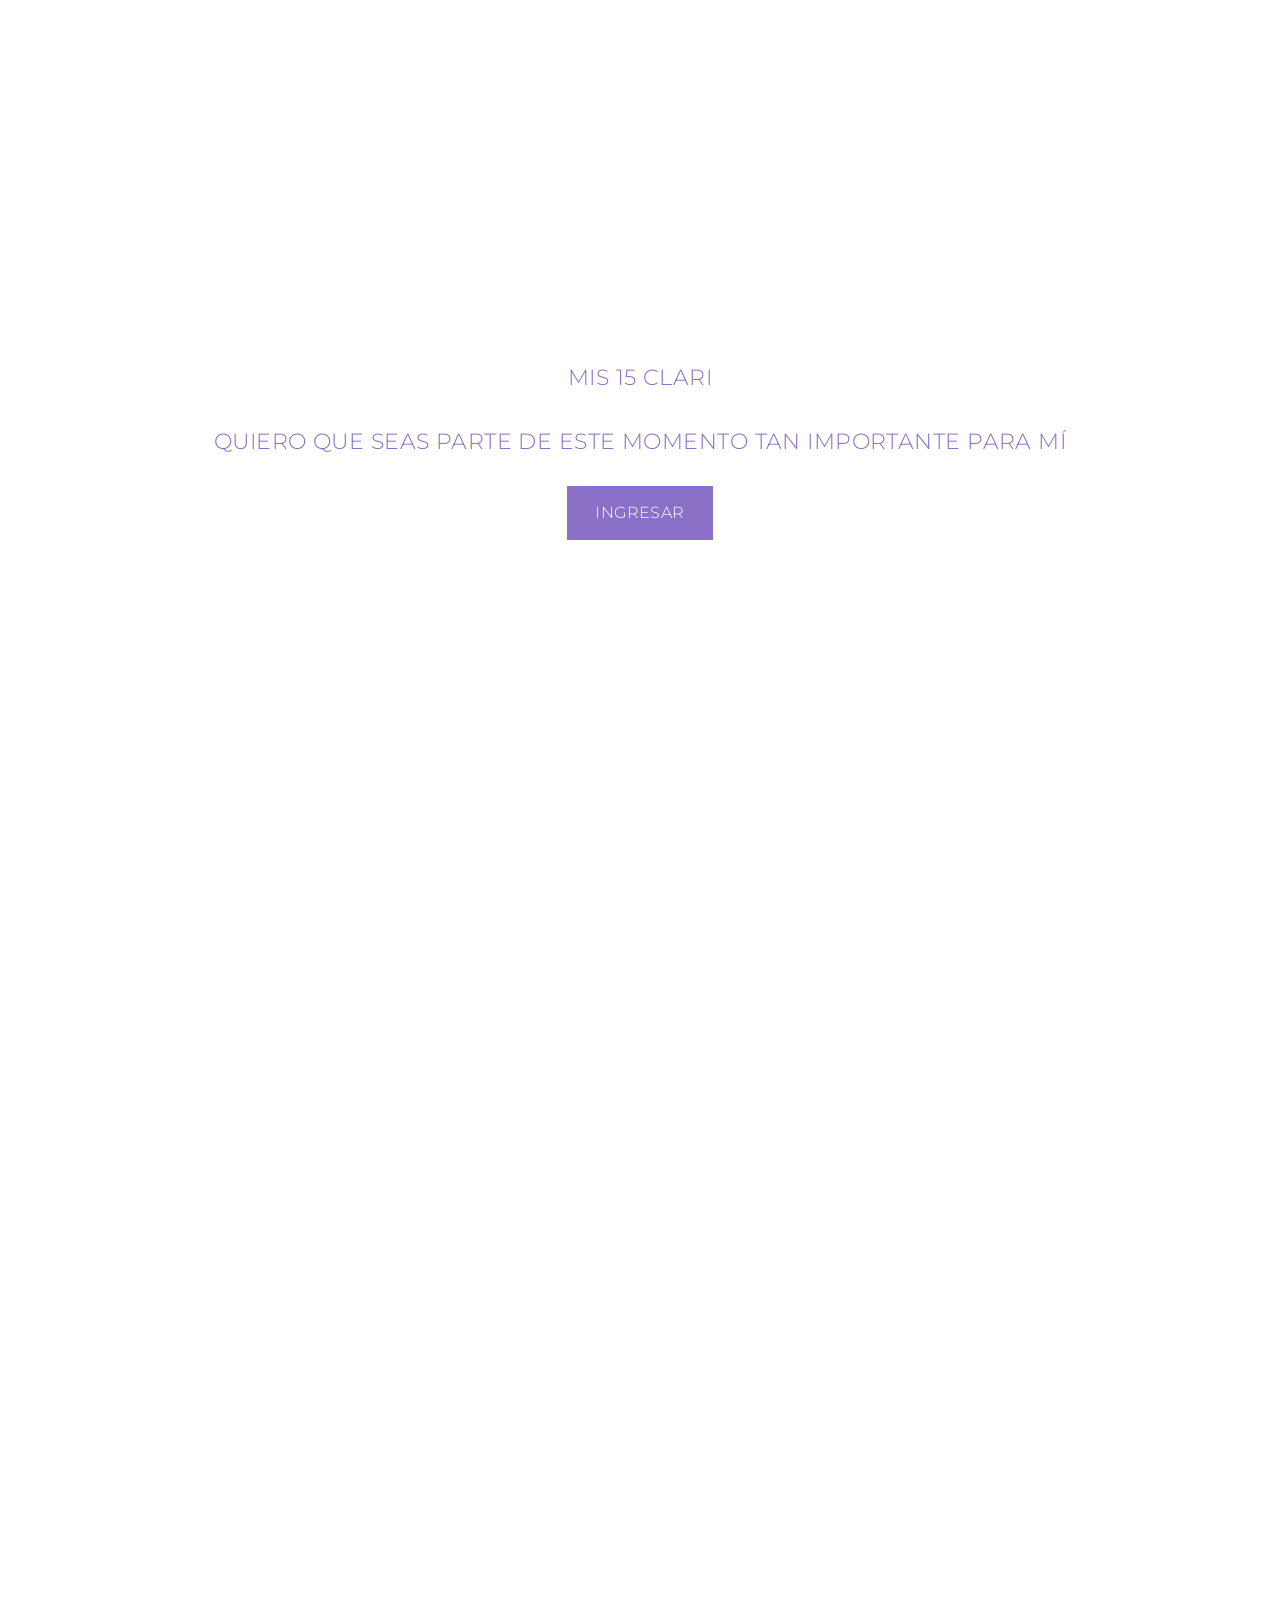
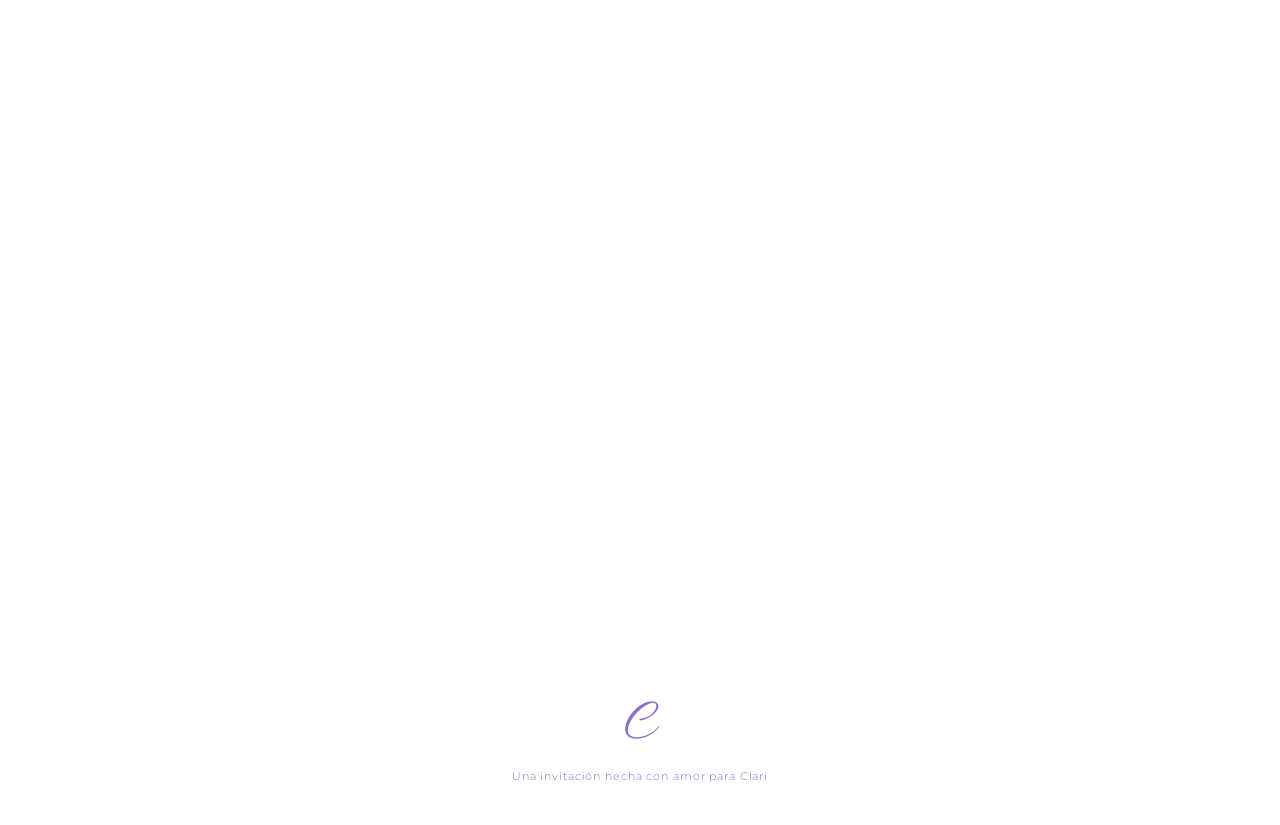
==== index.html @ 3a3061a5 "Hacer funcional el boton de musica" ====
<!DOCTYPE html>
<html lang="es">
<head>
  <meta charset="UTF-8">
  <meta name="viewport" content="width=device-width, initial-scale=1.0">
  <meta name="description" content="Invitación a los 15 años de Clari.">
  <title>CLARI | Mis 15 años</title>
  <link rel="preconnect" href="https://fonts.googleapis.com">
  <link rel="preconnect" href="https://fonts.gstatic.com" crossorigin>
  <link href="https://fonts.googleapis.com/css2?family=Allura&family=Cormorant+Garamond:wght@400;500;600&family=Montserrat:wght@300;400;500;600&family=Open+Sans:wght@400;600&display=swap" rel="stylesheet">
  <link rel="stylesheet" href="css/style.css">
</head>
<body class="is-locked">
  <div class="opening" id="opening"><div class="opening-content"><p class="opening-title">MIS 15 CLARI</p><p>QUIERO QUE SEAS PARTE DE ESTE MOMENTO TAN IMPORTANTE PARA MÍ</p><button class="button" id="enterButton">INGRESAR</button></div></div>
  <button class="music-button" id="musicButton" aria-label="Activar música">♫</button><iframe class="music-player" id="musicPlayer" title="Ariana Grande - thank u, next (Official Video)" frameborder="0" allowfullscreen allow="accelerometer; autoplay; clipboard-write; encrypted-media; gyroscope; picture-in-picture; web-share" referrerpolicy="strict-origin-when-cross-origin" width="1" height="1"></iframe>
  <main>
    <section class="hero" id="inicio"><div class="hero-content reveal"><p class="eyebrow">MIS 15 AÑOS</p><h1>Clari</h1><div class="countdown" id="countdown"></div></div></section>
    <section class="message section-light reveal"><div class="ornament">✦</div><h2>Hay momentos inolvidables que se atesoran en el corazón para siempre…</h2><p>Por esa razón quiero que compartas conmigo esta noche tan especial</p></section>
    <section class="event event-date section-pink reveal"><p class="eyebrow">¿CUÁNDO?</p><h2>21 DE NOVIEMBRE 2026</h2><p>| 21:00 HS |</p></section>
    <section class="event event-location section-light reveal"><p class="eyebrow">¿DÓNDE?</p><h2>Quinta MiCande</h2><a class="button button-outline" href="https://maps.app.goo.gl/8uLzd4t28MHuCsYw5?g_st=iw" target="_blank" rel="noopener">COMO LLEGAR</a></section>
    <section class="quote section-light reveal"><div class="line"></div><h2>¡Hagamos que sea una noche <strong>inolvidable</strong>!</h2><div class="line"></div></section>
    <section class="dress reveal"><span class="butterfly butterfly-one"></span><span class="butterfly butterfly-two"></span><span class="butterfly butterfly-three"></span><span class="butterfly butterfly-four"></span><p class="eyebrow">DRESS CODE</p><h2>ELEGANTE</h2><p class="dress-note">Prohibido usar lila/violeta</p></section>
    <section class="rsvp section-pink reveal" id="confirmar"><h2>CONFIRMÁ TU ASISTENCIA</h2><p>ANTES DEL 21 DE OCTUBRE 2026</p><a class="button" href="https://wa.link/v4k2uo" target="_blank" rel="noopener">CONFIRMAR</a></section>
    <section class="gift section-light reveal"><div class="gift-line"></div><h2>SI DESEAS HACERME UN OBSEQUIO...</h2><p>alias: <strong>claritraverso11</strong></p><div class="gift-line"></div></section>
    <section class="final section-light reveal"><p class="eyebrow">TE ESPERO</p><h2>Clari</h2></section>
  </main>
  <footer><p class="footer-mark">C</p><p>Una invitación hecha con amor para Clari</p></footer>
  <script src="js/script.js?v=9"></script>
</body>
</html>
---- css/style.css ----
.final h2{font-family:"Allura","Open Sauce",cursive!important;font-style:italic!important}.section-light{background:#e6dff2!important;color:#4d4261}.section-pink{background:#c7b7e0!important;color:#4d4261}.message{background:#e6dff2!important}.event-date{background:#c7b7e0!important}.event-location{background:#d9cdec!important;color:#4d4261!important}.quote{background:#ede8f6!important;color:#4d4261!important}.dress{background:linear-gradient(135deg,rgba(80,54,95,.7),rgba(167,143,198,.62)),url("../img/mariposas.jpg") center/cover no-repeat!important;color:#fff}.rsvp{background:#d8caeb!important;color:#4d4261!important}.button{background:#50365f;color:#fff}.button:hover{background:#7a5c9b}.button-outline{background:transparent;color:#50365f;border-color:#50365f}.rsvp .button{background:#50365f;color:#fff}.hero{background:linear-gradient(rgba(230,223,242,.72),rgba(199,183,224,.76)),url("../img/mariposas.jpg") center/cover no-repeat!important}.footer-mark{font-family:"Allura","Open Sauce",cursive;font-style:italic}.social-links{display:none}
.event-date{min-height:500px}.event-location{min-height:500px}.event-location .button-outline{color:var(--pink)}
.dress{background:linear-gradient(135deg,rgba(70,48,137,.9),rgba(156,132,222,.86)),#a995df}
.dress{background:linear-gradient(135deg,rgba(104,78,159,.88),rgba(190,169,231,.82)),#bda9e8}.dress:before{display:none}.dress .butterfly{position:absolute;z-index:0;background:url("../img/mariposas.jpg") center/contain no-repeat;mix-blend-mode:multiply;opacity:.4;filter:blur(.2px)}.dress h2,.dress .eyebrow,.dress .dress-note{z-index:2}.butterfly-one{width:185px;height:135px;left:3%;top:8%;transform:rotate(-18deg)}.butterfly-two{width:125px;height:95px;right:8%;top:18%;transform:rotate(22deg);opacity:.3!important}.butterfly-three{width:155px;height:115px;left:10%;bottom:8%;transform:rotate(16deg);opacity:.32!important}.butterfly-four{width:210px;height:155px;right:-3%;bottom:4%;transform:rotate(-20deg);opacity:.28!important}
.dress{background:linear-gradient(rgba(73,57,107,.68),rgba(73,57,107,.68)),url("../img/mariposas.jpg") center/cover no-repeat}.dress-mark{display:none}
.gift{min-height:360px;display:grid;place-content:center;gap:18px;text-align:center;color:#50365f!important;background:#e6dff2!important}.gift h2{font:500 clamp(24px,4vw,42px)/1.1 var(--serif);letter-spacing:.08em}.gift p{font:400 clamp(27px,5vw,48px)/1.1 var(--serif);color:#50365f}.gift strong{font-weight:600}.gift-line{height:2px;width:min(78%,840px);background:#7a5c9b;margin:0 auto}
.dress-note{font-size:14px;letter-spacing:.08em;position:relative;margin-top:10px}.dress-note::first-letter{text-transform:uppercase}
.music-player{position:absolute;width:1px;height:1px;opacity:0;pointer-events:none}.footer-mark{font:500 58px/1 "Allura",cursive;color:var(--pink);margin-bottom:12px}.social-links{display:flex;justify-content:center;gap:24px;margin-top:12px}.social-links a{text-decoration:underline;text-underline-offset:4px}
*{box-sizing:border-box;margin:0;padding:0}
:root{--pink:#8b70c7;--pink-dark:#6f52ad;--rose:#f0ebfa;--ink:#5f5570;--serif:"Cormorant Garamond",Georgia,serif;--sans:Montserrat,Arial,sans-serif}
html{scroll-behavior:smooth}body{font-family:var(--sans);color:var(--ink);background:#fff;line-height:1.65;font-weight:300}body.is-locked{height:100vh;overflow:hidden}a{text-decoration:none;color:inherit}button,input,select,textarea{font:inherit}
.opening{position:fixed;inset:0;z-index:50;background:#fff;display:grid;place-items:center;text-align:center;color:var(--pink);transition:opacity .8s,visibility .8s}.opening.hidden{opacity:0;visibility:hidden}.opening-content{max-width:980px;padding:32px}.opening p{font-size:clamp(13px,2vw,22px);letter-spacing:.02em}.opening-title{font-size:clamp(42px,6vw,64px);margin-bottom:28px}.button{display:inline-block;border:0;background:var(--pink);color:#fff;padding:14px 28px;margin-top:26px;letter-spacing:.03em;cursor:pointer;transition:.2s}.button:hover{background:var(--pink-dark);transform:translateY(-2px)}.button-outline{background:transparent;border:1px solid currentColor;color:var(--pink);margin-top:24px}.music-button{position:fixed;right:22px;top:22px;z-index:40;width:40px;height:40px;border-radius:50%;border:1px solid var(--pink);background:#fff;color:var(--pink);cursor:pointer;font-size:20px}.music-button.playing{background:var(--pink);color:#fff}
.hero{min-height:820px;display:grid;place-items:center;text-align:center;background:linear-gradient(rgba(255,255,255,.9),rgba(255,255,255,.9)),url("../img/mariposas.jpg") center/cover no-repeat,linear-gradient(145deg,#fff 28%,#f5dce7 100%);position:relative;overflow:hidden}.hero:before,.hero:after{content:"";position:absolute;width:390px;height:680px;border:1px solid rgba(207,113,153,.2);border-radius:50%;transform:rotate(25deg)}.hero:before{left:-160px;top:90px}.hero:after{right:-180px;bottom:40px;transform:rotate(-25deg)}.hero-content{position:relative;z-index:1;display:flex;flex-direction:column;align-items:center;justify-content:center;width:100%;text-align:center}.eyebrow{font-size:13px;letter-spacing:.25em;margin-bottom:12px}.hero h1,.final h2{font:500 clamp(82px,15vw,160px)/.75 var(--serif);color:var(--pink);margin:20px 0 48px}.hero h1{font-family:"Allura","Open Sauce",cursive;font-style:italic}.countdown{display:flex;justify-content:center;gap:clamp(14px,4vw,45px);color:var(--pink)}.countdown div{min-width:60px;font-size:12px;letter-spacing:.12em}.countdown strong{display:block;font:500 clamp(30px,5vw,54px)/1 "Open Sauce","Open Sans",sans-serif;letter-spacing:0}
.section-light,.section-pink{padding:120px 24px;text-align:center}.section-light{background:#fff}.section-pink{background:var(--rose)}.message{min-height:570px;display:grid;place-content:center;gap:20px}.message h2,.quote h2,.farewell h2{font:400 clamp(34px,5vw,62px)/1.05 var(--serif);max-width:760px;margin:auto}.message p,.album p,.trivia p,.rsvp>p{font-size:14px;letter-spacing:.12em}.ornament{color:var(--pink);font-size:26px}.event{min-height:620px;display:grid;place-content:center;gap:8px}.event h2{font:500 clamp(37px,6vw,70px)/1 var(--serif);letter-spacing:.04em}.event .line,.quote .line,.farewell .line{height:1px;width:75px;background:var(--pink);margin:28px auto}.quote{min-height:520px;display:grid;place-content:center}.quote strong{color:var(--pink);font-weight:500}.dress{min-height:660px;display:grid;place-content:center;text-align:center;color:#fff;background:linear-gradient(145deg,rgba(111,73,91,.8),rgba(207,113,153,.66)),radial-gradient(circle at 30% 20%,#f9d6e3,#8b6277 70%);position:relative;overflow:hidden}.dress:before{content:"";position:absolute;inset:70px 15%;border:1px solid rgba(255,255,255,.45);border-radius:50% 50% 0 0;transform:rotate(12deg)}.dress h2{font:500 clamp(34px,6vw,72px) var(--serif);letter-spacing:.1em;position:relative}.dress-mark{font:500 170px/1 var(--serif);opacity:.35;position:relative}.album{min-height:550px;display:grid;place-content:center;gap:12px}.album h2,.trivia h2,.rsvp h2{font:500 clamp(36px,6vw,67px) var(--serif)}.farewell{min-height:500px}.farewell h2{font-size:clamp(31px,5vw,58px)}.trivia{min-height:520px;display:grid;place-content:center;gap:8px}.rsvp{min-height:720px}.rsvp form{max-width:640px;margin:40px auto 0;text-align:left}.rsvp label{display:block;font-size:12px;letter-spacing:.12em;margin-bottom:8px}.rsvp select,.rsvp input,.rsvp textarea{width:100%;padding:15px;border:1px solid rgba(103,86,99,.35);background:#fff;color:var(--ink);margin-bottom:20px}.guest-card{border-top:1px solid rgba(103,86,99,.25);padding-top:22px;margin-top:10px}.guest-card h3{font:500 28px var(--serif);margin-bottom:12px}.guest-card .choice{display:flex;gap:18px;font-size:12px;margin-bottom:18px}.guest-card .choice label{letter-spacing:0}.form-status{text-align:center;margin-top:15px}.final{min-height:530px;display:grid;place-content:center}.final h2{margin:0;font-size:clamp(100px,17vw,190px)}footer{padding:40px 24px;text-align:center;background:#fff;color:var(--pink);font-size:11px;letter-spacing:.08em}footer a{display:inline-block;margin-top:10px}.modal{position:fixed;inset:0;background:rgba(103,86,99,.55);z-index:60;display:none;place-items:center;padding:20px}.modal.open{display:grid}.modal-card{background:#fff;padding:50px 35px;text-align:center;max-width:500px;width:100%;position:relative}.modal-card h2{font:500 40px var(--serif)}.close{position:absolute;right:14px;top:8px;background:none;border:0;font-size:30px;color:var(--pink);cursor:pointer}.answers{display:flex;justify-content:center;gap:10px;flex-wrap:wrap}.answers button{background:var(--rose);border:1px solid var(--pink);color:var(--ink);padding:10px 18px;cursor:pointer}.trivia-result{margin-top:20px;color:var(--pink)}.reveal{opacity:0;transform:translateY(24px);transition:opacity .8s,transform .8s}.reveal.visible{opacity:1;transform:none}
+@media(max-width:600px){.hero{min-height:760px}.section-light,.section-pink{padding:90px 20px}.opening-content p:not(.opening-title){font-size:12px}.countdown{gap:8px}.countdown div{min-width:52px;font-size:10px}.dress{min-height:560px}.rsvp{min-height:850px}}
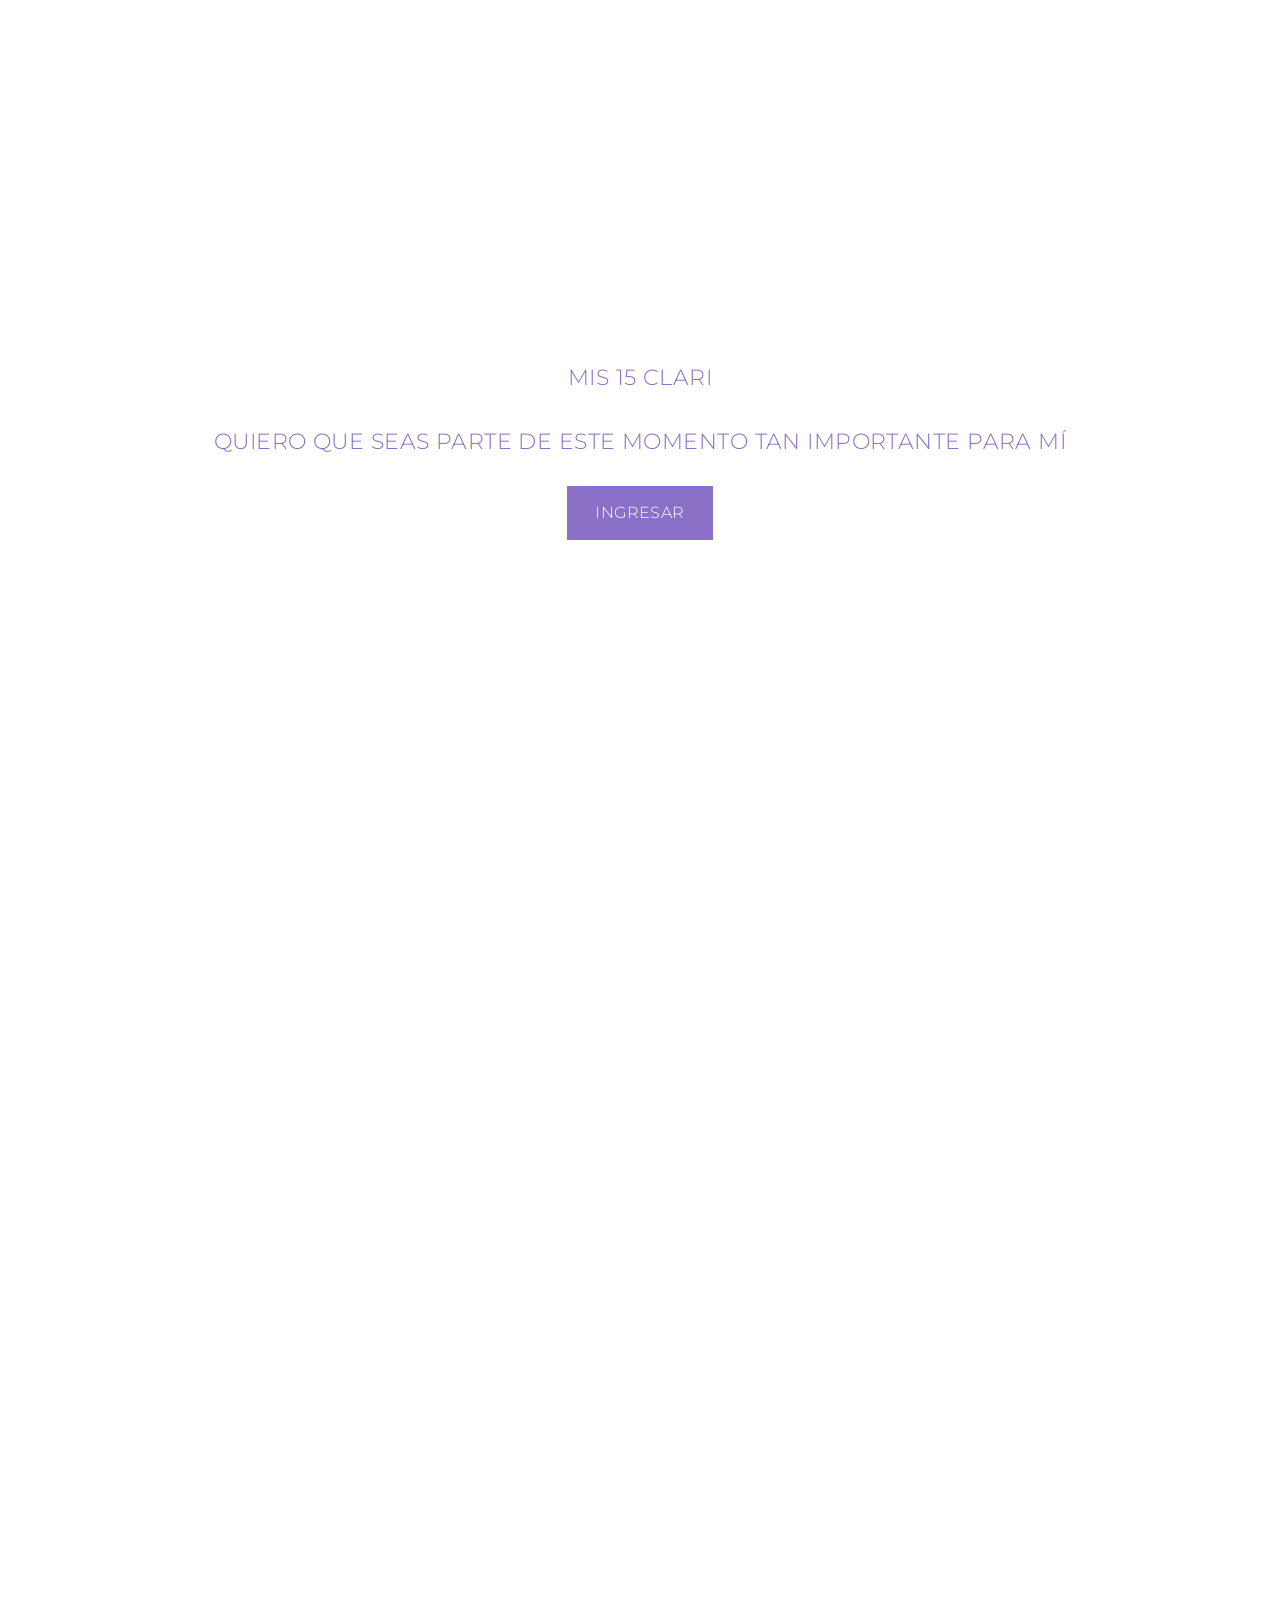
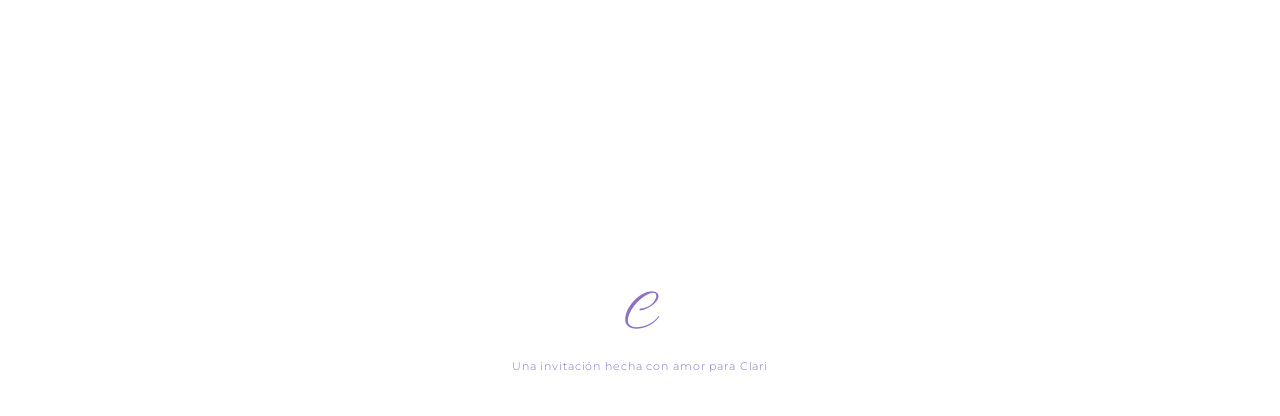
==== commit e7057d24: "Ajustar bloques visuales y retirar musica" ====
--- a/index.html
+++ b/index.html
@@ -12,7 +12,6 @@
 </head>
 <body class="is-locked">
   <div class="opening" id="opening"><div class="opening-content"><p class="opening-title">MIS 15 CLARI</p><p>QUIERO QUE SEAS PARTE DE ESTE MOMENTO TAN IMPORTANTE PARA MÍ</p><button class="button" id="enterButton">INGRESAR</button></div></div>
-  <button class="music-button" id="musicButton" aria-label="Activar música">♫</button><iframe class="music-player" id="musicPlayer" title="Ariana Grande - thank u, next (Official Video)" frameborder="0" allowfullscreen allow="accelerometer; autoplay; clipboard-write; encrypted-media; gyroscope; picture-in-picture; web-share" referrerpolicy="strict-origin-when-cross-origin" width="1" height="1"></iframe>
   <main>
     <section class="hero" id="inicio"><div class="hero-content reveal"><p class="eyebrow">MIS 15 AÑOS</p><h1>Clari</h1><div class="countdown" id="countdown"></div></div></section>
     <section class="message section-light reveal"><div class="ornament">✦</div><h2>Hay momentos inolvidables que se atesoran en el corazón para siempre…</h2><p>Por esa razón quiero que compartas conmigo esta noche tan especial</p></section>
@@ -22,9 +21,9 @@
     <section class="dress reveal"><span class="butterfly butterfly-one"></span><span class="butterfly butterfly-two"></span><span class="butterfly butterfly-three"></span><span class="butterfly butterfly-four"></span><p class="eyebrow">DRESS CODE</p><h2>ELEGANTE</h2><p class="dress-note">Prohibido usar lila/violeta</p></section>
     <section class="rsvp section-pink reveal" id="confirmar"><h2>CONFIRMÁ TU ASISTENCIA</h2><p>ANTES DEL 21 DE OCTUBRE 2026</p><a class="button" href="https://wa.link/v4k2uo" target="_blank" rel="noopener">CONFIRMAR</a></section>
     <section class="gift section-light reveal"><div class="gift-line"></div><h2>SI DESEAS HACERME UN OBSEQUIO...</h2><p>alias: <strong>claritraverso11</strong></p><div class="gift-line"></div></section>
-    <section class="final section-light reveal"><p class="eyebrow">TE ESPERO</p><h2>Clari</h2></section>
+    <section class="final section-pink reveal"><p class="eyebrow">TE ESPERO</p><h2>Clari</h2></section>
   </main>
   <footer><p class="footer-mark">C</p><p>Una invitación hecha con amor para Clari</p></footer>
-  <script src="js/script.js?v=9"></script>
+  <script src="js/script.js?v=12"></script>
 </body>
 </html>
--- a/css/style.css
+++ b/css/style.css
@@ -1,3 +1,4 @@
+.rsvp{min-height:410px!important}.gift{min-height:390px}.final{min-height:390px!important;background:#c7b7e0!important;color:#50365f!important}.final h2{margin-bottom:0}
 .final h2{font-family:"Allura","Open Sauce",cursive!important;font-style:italic!important}.section-light{background:#e6dff2!important;color:#4d4261}.section-pink{background:#c7b7e0!important;color:#4d4261}.message{background:#e6dff2!important}.event-date{background:#c7b7e0!important}.event-location{background:#d9cdec!important;color:#4d4261!important}.quote{background:#ede8f6!important;color:#4d4261!important}.dress{background:linear-gradient(135deg,rgba(80,54,95,.7),rgba(167,143,198,.62)),url("../img/mariposas.jpg") center/cover no-repeat!important;color:#fff}.rsvp{background:#d8caeb!important;color:#4d4261!important}.button{background:#50365f;color:#fff}.button:hover{background:#7a5c9b}.button-outline{background:transparent;color:#50365f;border-color:#50365f}.rsvp .button{background:#50365f;color:#fff}.hero{background:linear-gradient(rgba(230,223,242,.72),rgba(199,183,224,.76)),url("../img/mariposas.jpg") center/cover no-repeat!important}.footer-mark{font-family:"Allura","Open Sauce",cursive;font-style:italic}.social-links{display:none}
 .event-date{min-height:500px}.event-location{min-height:500px}.event-location .button-outline{color:var(--pink)}
 .dress{background:linear-gradient(135deg,rgba(70,48,137,.9),rgba(156,132,222,.86)),#a995df}
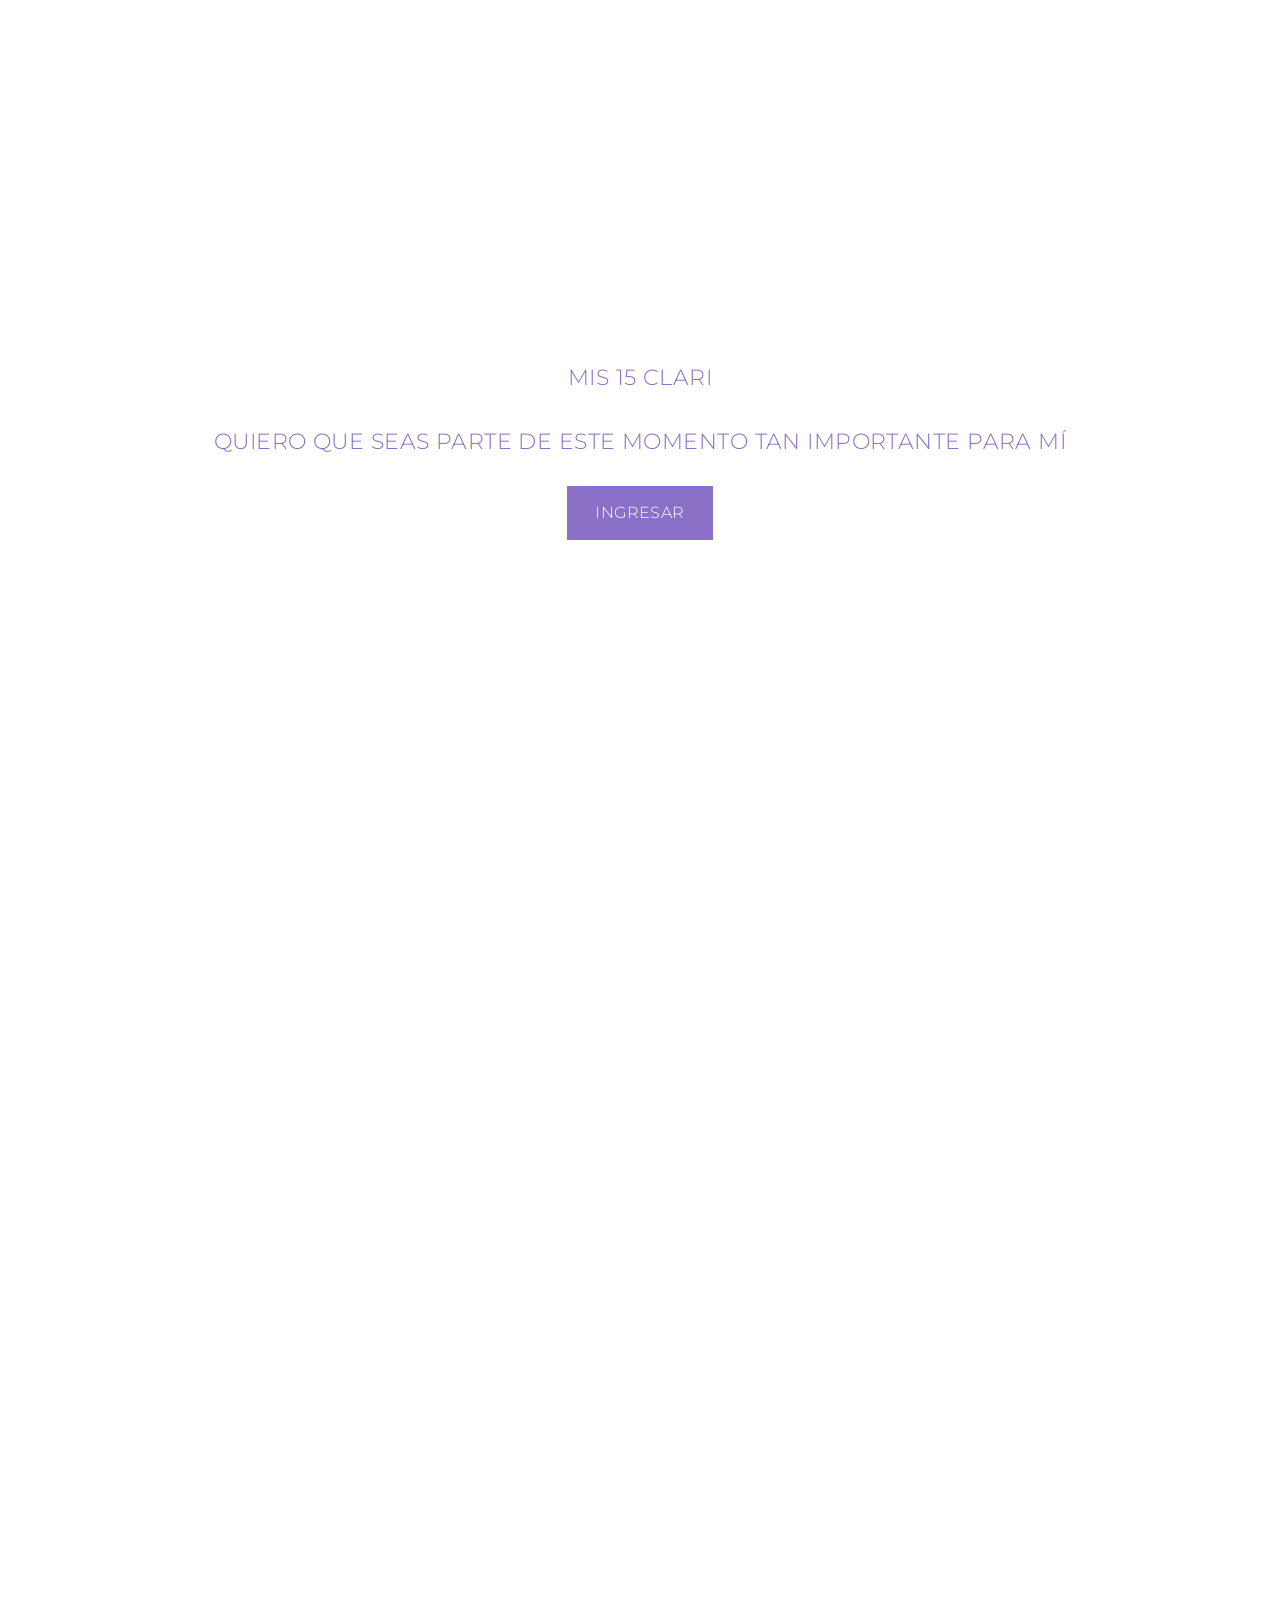
==== commit 56f45511: "Update index.html" ====
--- a/index.html
+++ b/index.html
@@ -12,6 +12,8 @@
 </head>
 <body class="is-locked">
   <div class="opening" id="opening"><div class="opening-content"><p class="opening-title">MIS 15 CLARI</p><p>QUIERO QUE SEAS PARTE DE ESTE MOMENTO TAN IMPORTANTE PARA MÍ</p><button class="button" id="enterButton">INGRESAR</button></div></div>
+  <button class="music-button" id="musicButton" aria-label="Pausar música">Ⅱ</button>
+  <iframe class="music-player" id="musicPlayer" title="Ariana Grande - thank u, next (Official Video)" frameborder="0" allow="autoplay; encrypted-media" width="1" height="1"></iframe>
   <main>
     <section class="hero" id="inicio"><div class="hero-content reveal"><p class="eyebrow">MIS 15 AÑOS</p><h1>Clari</h1><div class="countdown" id="countdown"></div></div></section>
     <section class="message section-light reveal"><div class="ornament">✦</div><h2>Hay momentos inolvidables que se atesoran en el corazón para siempre…</h2><p>Por esa razón quiero que compartas conmigo esta noche tan especial</p></section>
@@ -20,10 +22,9 @@
     <section class="quote section-light reveal"><div class="line"></div><h2>¡Hagamos que sea una noche <strong>inolvidable</strong>!</h2><div class="line"></div></section>
     <section class="dress reveal"><span class="butterfly butterfly-one"></span><span class="butterfly butterfly-two"></span><span class="butterfly butterfly-three"></span><span class="butterfly butterfly-four"></span><p class="eyebrow">DRESS CODE</p><h2>ELEGANTE</h2><p class="dress-note">Prohibido usar lila/violeta</p></section>
     <section class="rsvp section-pink reveal" id="confirmar"><h2>CONFIRMÁ TU ASISTENCIA</h2><p>ANTES DEL 21 DE OCTUBRE 2026</p><a class="button" href="https://wa.link/v4k2uo" target="_blank" rel="noopener">CONFIRMAR</a></section>
-    <section class="gift section-light reveal"><div class="gift-line"></div><h2>SI DESEAS HACERME UN OBSEQUIO...</h2><p>alias: <strong>claritraverso11</strong></p><div class="gift-line"></div></section>
+    <section class="gift section-light reveal"><div class="gift-line"></div><h2>SI DESEAS HACERME UN OBSEQUIO...</h2><p>alias: <strong style="font-family: 'Courier New', monospace;">claratraverso11</strong></p><div class="gift-line"></div></section>
     <section class="final section-pink reveal"><p class="eyebrow">TE ESPERO</p><h2>Clari</h2></section>
   </main>
-  <footer><p class="footer-mark">C</p><p>Una invitación hecha con amor para Clari</p></footer>
-  <script src="js/script.js?v=12"></script>
+  <script src="js/script.js?v=14"></script>
 </body>
 </html>
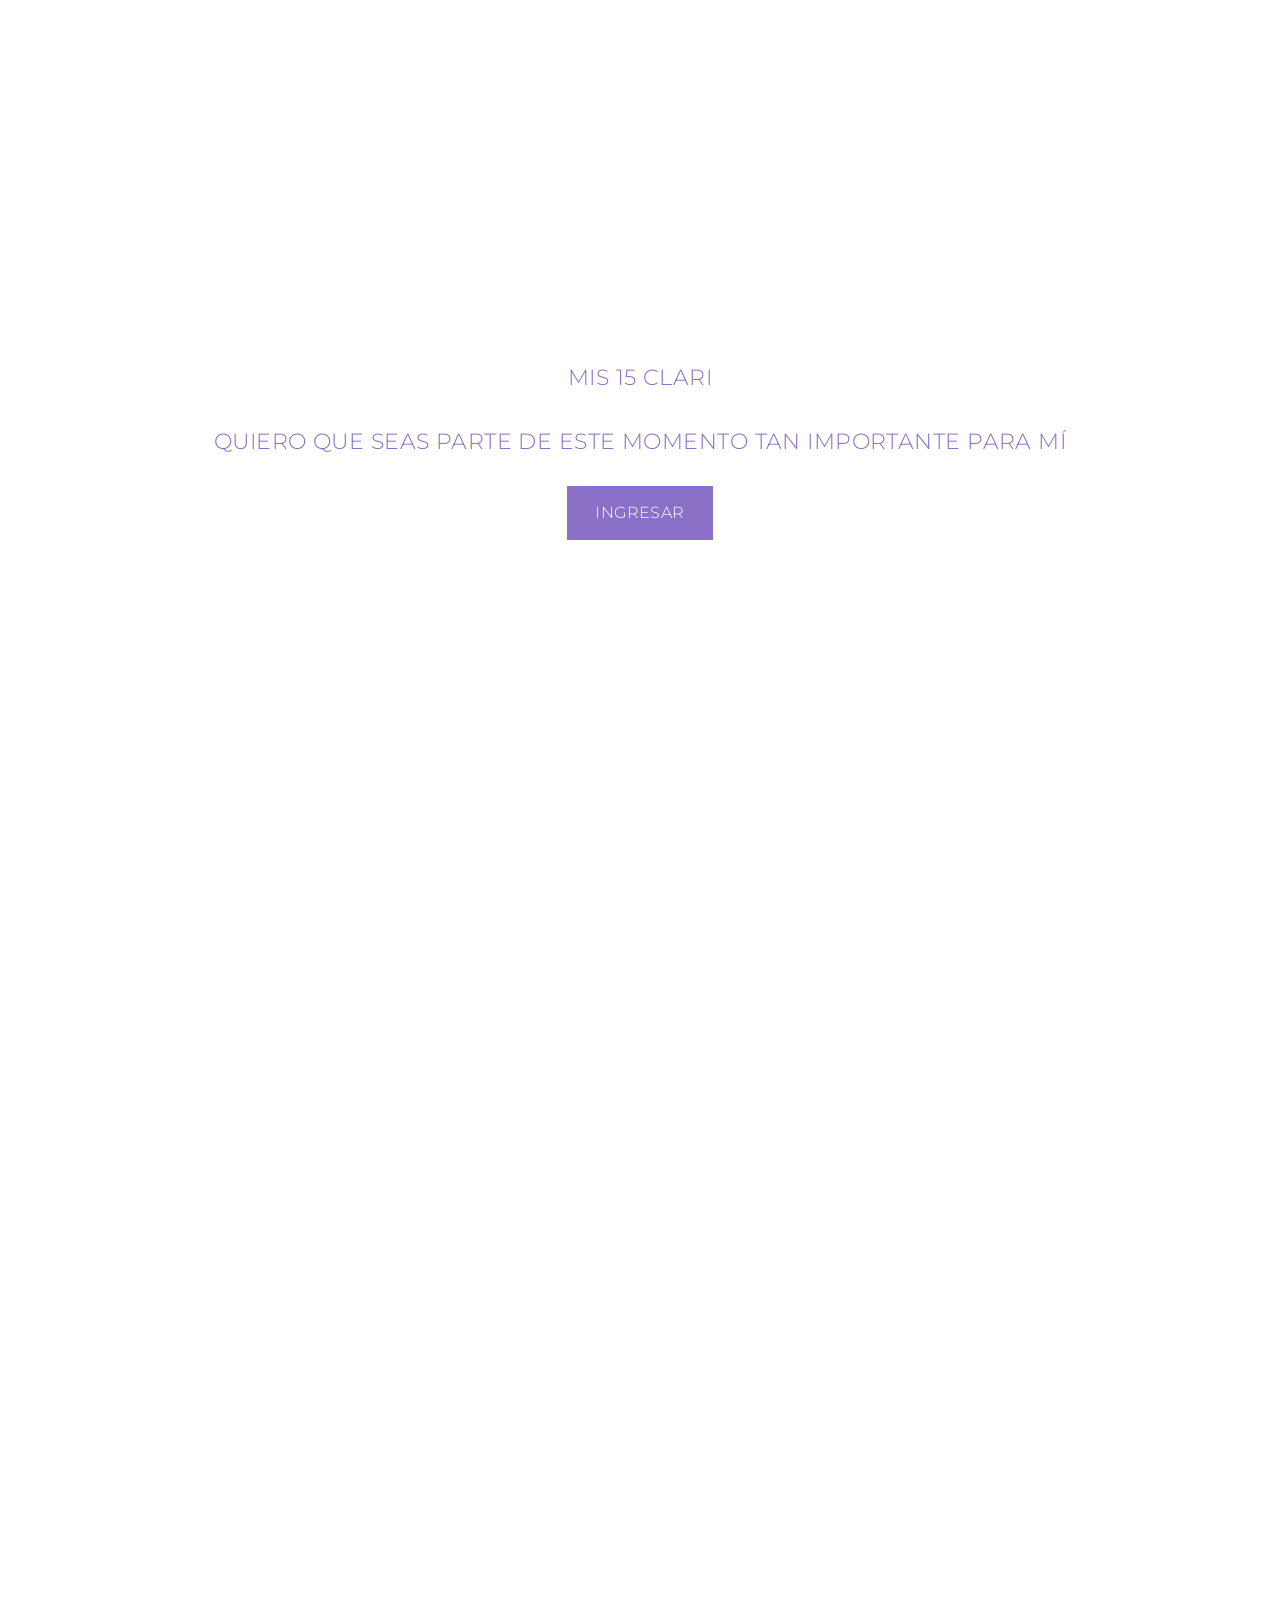
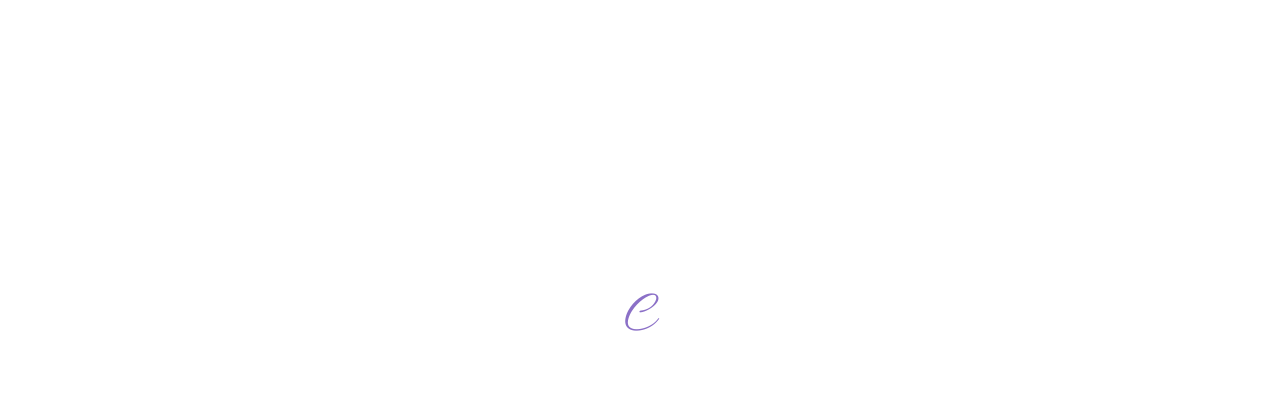
==== commit 4cdcafda: "Update index.html" ====
--- a/index.html
+++ b/index.html
@@ -25,6 +25,7 @@
     <section class="gift section-light reveal"><div class="gift-line"></div><h2>SI DESEAS HACERME UN OBSEQUIO...</h2><p>alias: <strong style="font-family: 'Courier New', monospace;">claratraverso11</strong></p><div class="gift-line"></div></section>
     <section class="final section-pink reveal"><p class="eyebrow">TE ESPERO</p><h2>Clari</h2></section>
   </main>
+    <footer><p class="footer-mark">C</p>
   <script src="js/script.js?v=14"></script>
 </body>
 </html>
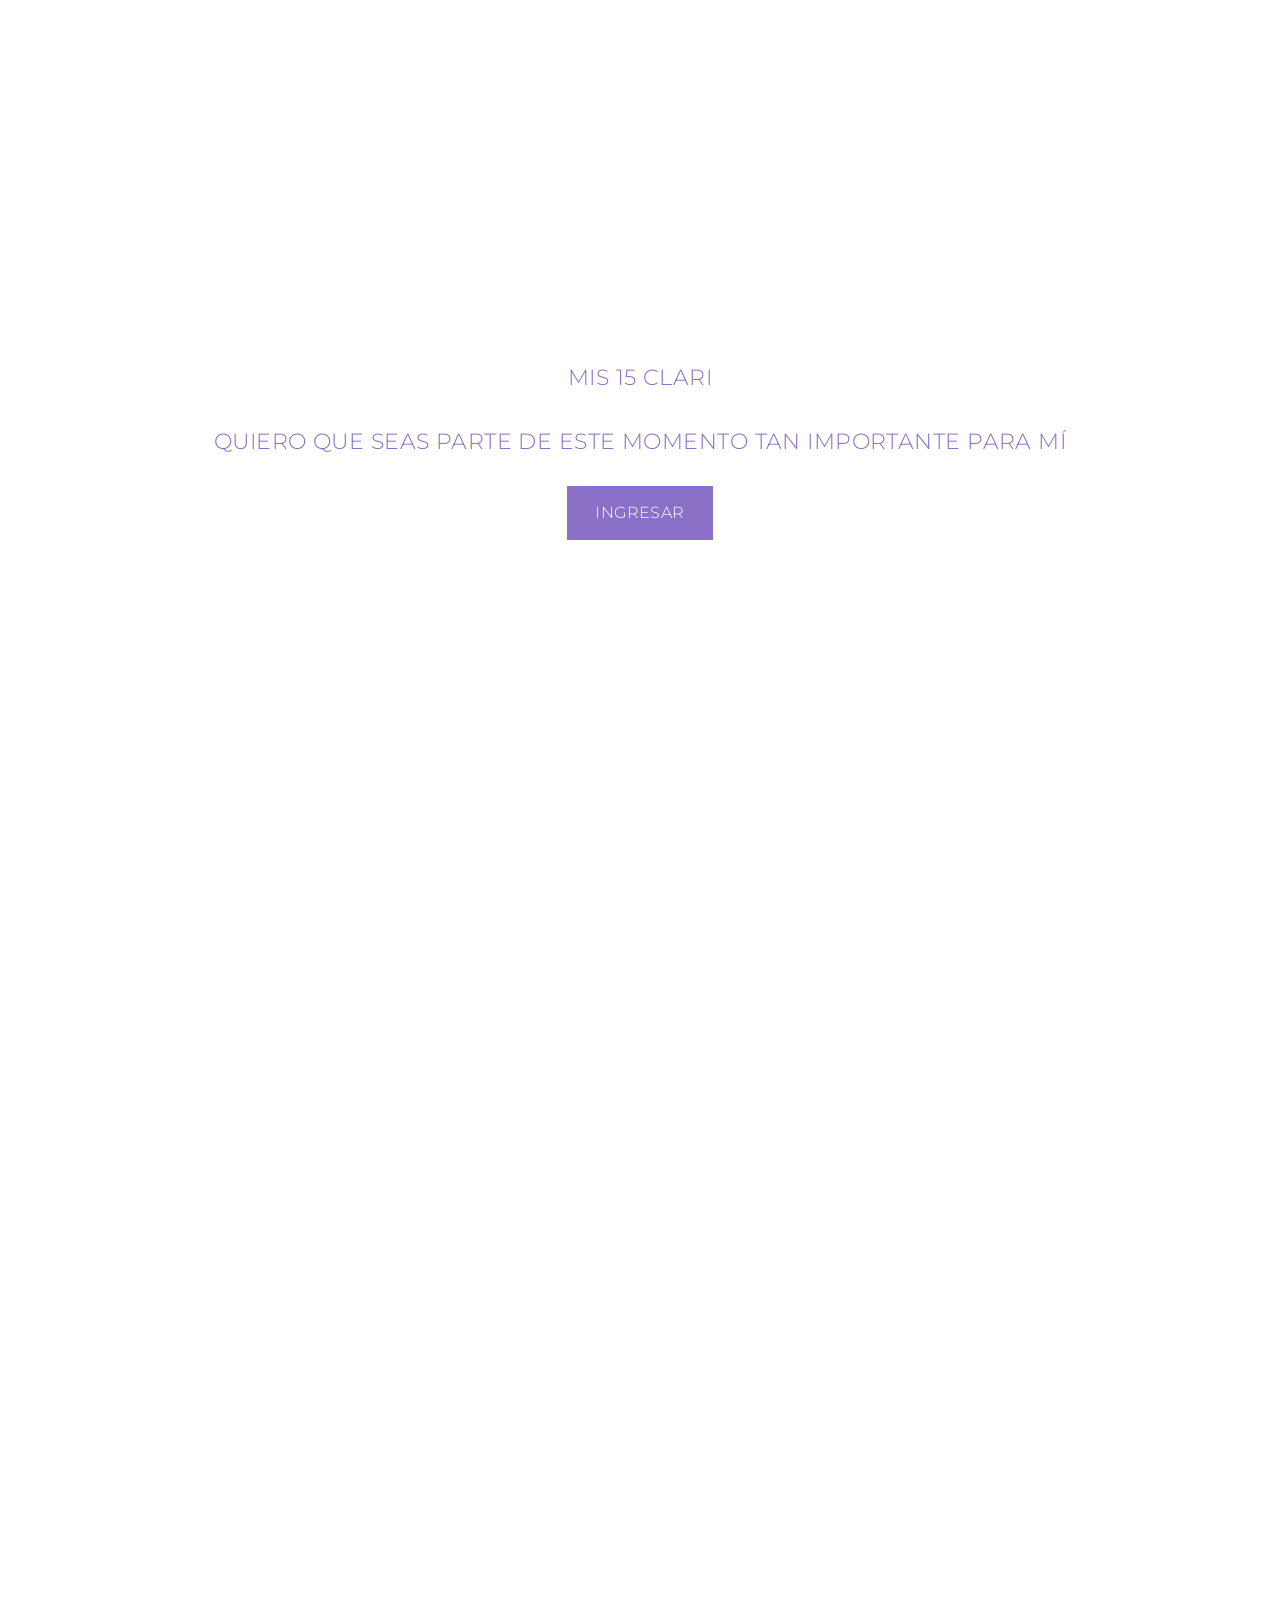
==== commit d1886760: "Update index.html" ====
--- a/index.html
+++ b/index.html
@@ -25,7 +25,6 @@
     <section class="gift section-light reveal"><div class="gift-line"></div><h2>SI DESEAS HACERME UN OBSEQUIO...</h2><p>alias: <strong style="font-family: 'Courier New', monospace;">claratraverso11</strong></p><div class="gift-line"></div></section>
     <section class="final section-pink reveal"><p class="eyebrow">TE ESPERO</p><h2>Clari</h2></section>
   </main>
-    <footer><p class="footer-mark">C</p>
   <script src="js/script.js?v=14"></script>
 </body>
 </html>
